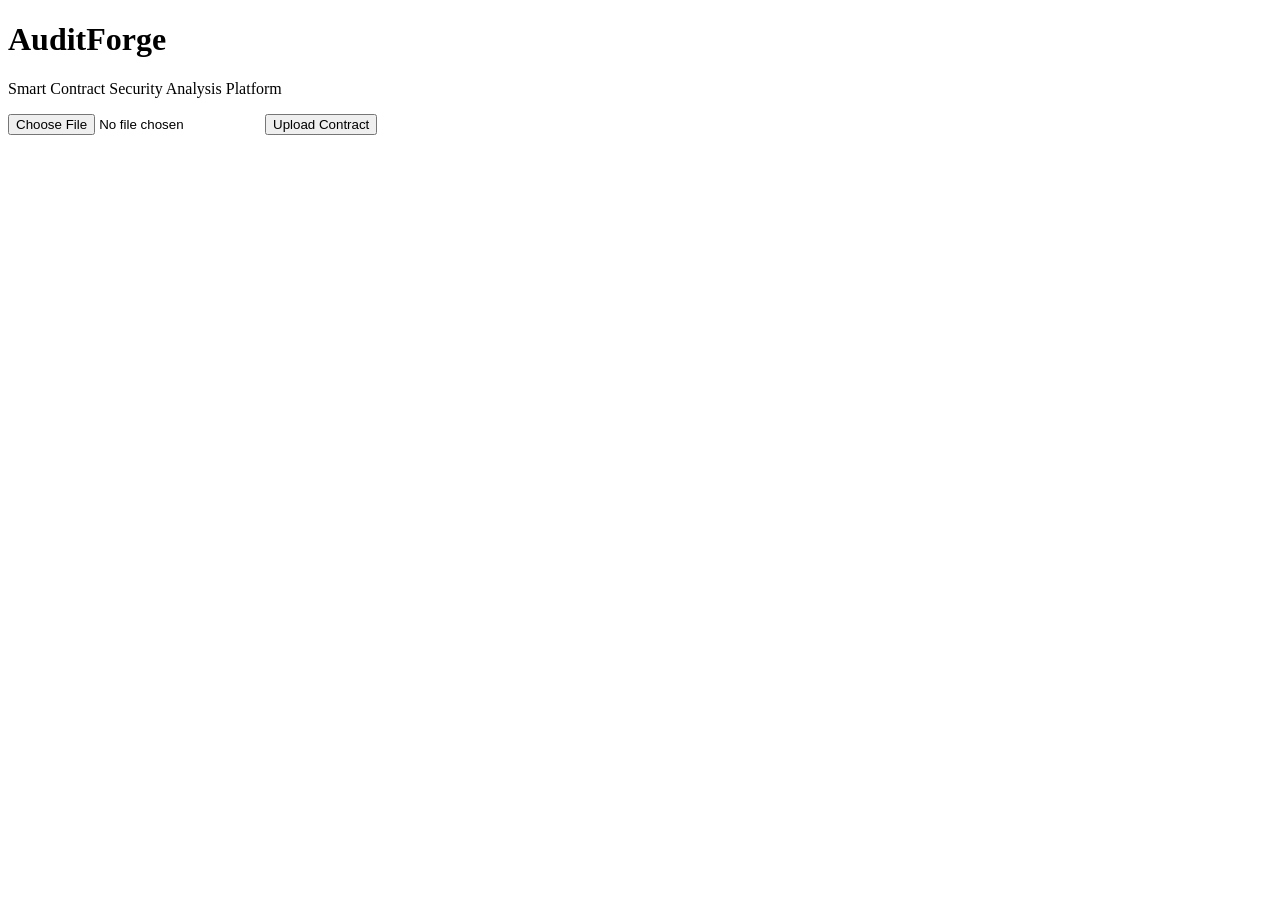
==== templates/index.html @ e065dca2 "Save uploaded Solidity contracts" ====
<!DOCTYPE html>
<html>
<head>
    <title>AuditForge</title>
</head>
<body>

    <h1>AuditForge</h1>
    <p>Smart Contract Security Analysis Platform</p>

    <form action="/upload" method="POST" enctype="multipart/form-data">
        <input type="file" name="contract" accept=".sol">
        <button type="submit">Upload Contract</button>
    </form>

</body>
</html>
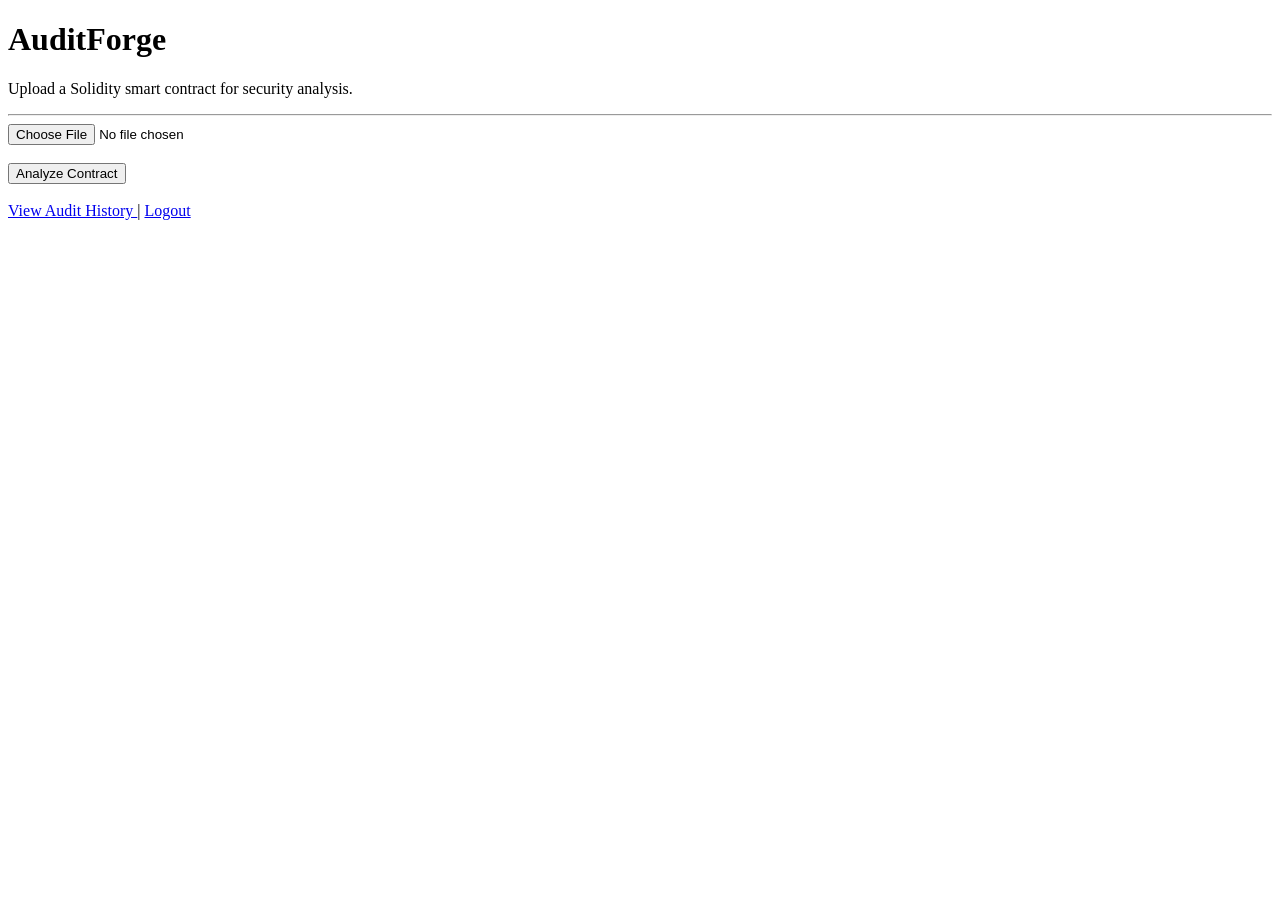
==== commit 708d62cf: "Redesign upload dashboard interface" ====
--- a/templates/index.html
+++ b/templates/index.html
@@ -1,17 +1,68 @@
 <!DOCTYPE html>
 <html>
+
 <head>
-    <title>AuditForge</title>
+
+<title>AuditForge</title>
+
+<link rel="stylesheet"
+href="{{ url_for('static',filename='style.css') }}">
+
 </head>
+
 <body>
 
-    <h1>AuditForge</h1>
-    <p>Smart Contract Security Analysis Platform</p>
+<div class="container">
 
-    <form action="/upload" method="POST" enctype="multipart/form-data">
-        <input type="file" name="contract" accept=".sol">
-        <button type="submit">Upload Contract</button>
-    </form>
+<h1>AuditForge</h1>
+
+<p>
+
+Upload a Solidity smart contract for security analysis.
+
+</p>
+
+<hr>
+
+<form
+action="/upload"
+method="POST"
+enctype="multipart/form-data">
+
+<input
+type="file"
+name="contract"
+accept=".sol"
+required>
+
+<br><br>
+
+<button type="submit">
+
+Analyze Contract
+
+</button>
+
+</form>
+
+<br>
+
+<a href="/history">
+
+View Audit History
+
+</a>
+
+|
+
+<a href="/logout">
+
+Logout
+
+</a>
+
+</div>
 
 </body>
+
 </html>
